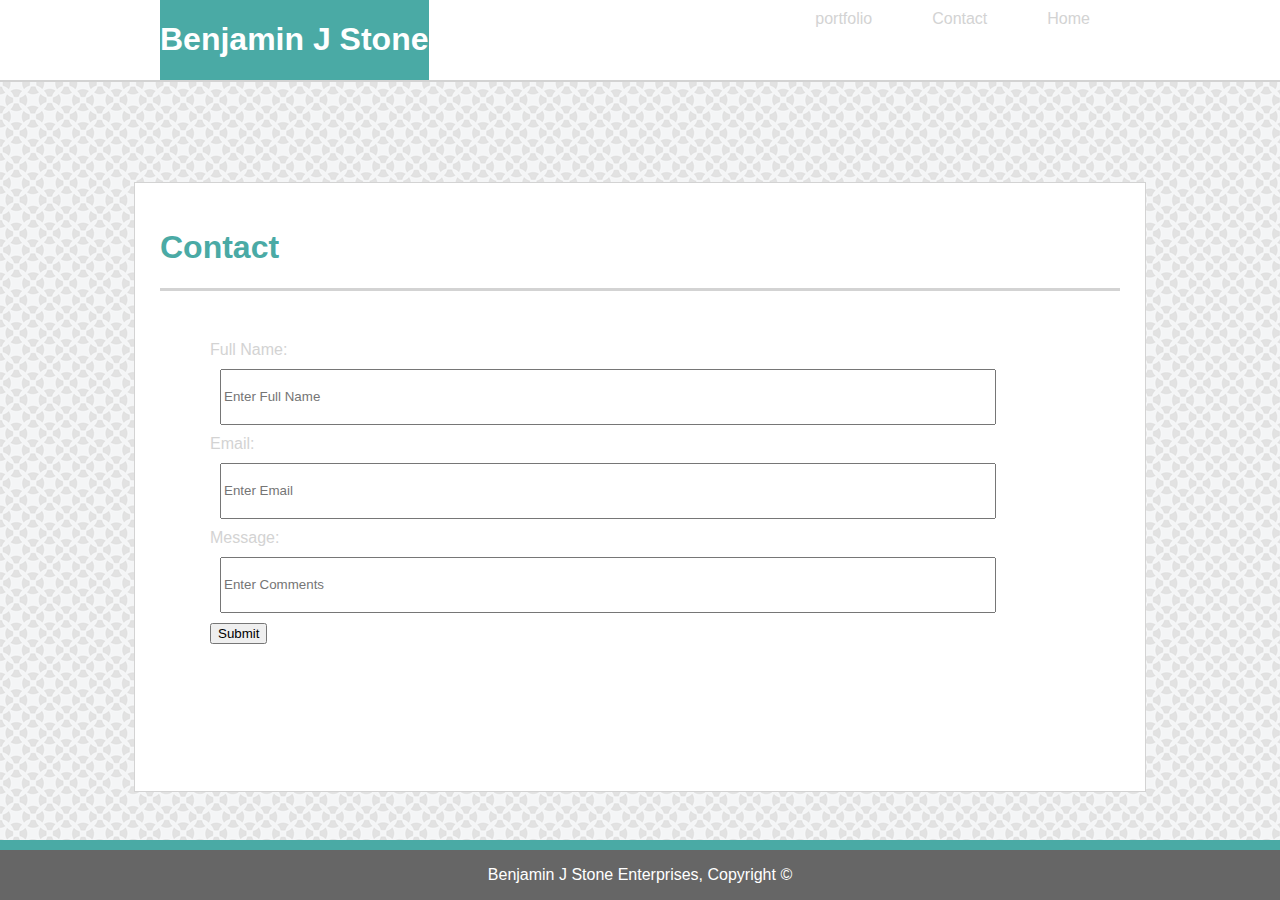
==== contact.html @ a10c0402 "add updated hw1 files" ====
<!DOCTYPE html>
<html>
<head>
    <meta charset="utf-8" />
    <meta http-equiv="X-UA-Compatible" content="IE=edge">
    <title>Page Title</title>
    <meta name="viewport" content="width=device-width, initial-scale=1">
    <link rel="stylesheet" type="text/css" media="screen" href="./assets/css/style.css" />
    <script src="main.js"></script>
</head>
 
<body>
 
    <header>
        <div class="container">
             <div class="logo">     
                 <h1>Benjamin J Stone</h1>
            </div>    
        
            <nav>
                <ul>
                    <li><a href="index.html">Home</a></li>
                    <li><a href="contact.html">Contact</a></li>
                    <li><a href="portfolio.html">portfolio</a></li>
                </ul>
            </nav>

        </div>
       
    </header>
    
    <div>
    <section id="Contact">
        <div class="box2">
            <div class="header">
                <h1>Contact</h1>
            </div>
            <section id=="contact">
                <div class="form">
                <form>
                    Full Name:<br>
                    <input type="name"placeholder="Enter Full Name"><br>
                    Email:<br>
                    <input type="Email" placeholder="Enter Email"><br>
                    Message:<br>
                    <input type="Message" placeholder="Enter Comments"><br>
                    <button type"submit" class="button">Submit</button>
                </div>    
                </form>
            </div>
    </section>
            
        
        
        
        </div>
            
                    
        </div>
    </div>    
    
    </section>

    <footer>
      <p>Benjamin J Stone Enterprises, Copyright &copy;</p>
    </footer>
</div>    








</body>
</html>
---- assets/css/style.css ----
body{
     background-image:url(../images/circles-dark.png);
     margin:0;
     padding:0;
     font-family:Arial, Helvetica, sans-serif;
 }

 header{
     background-color:white;
     margin:0 auto;
     width:100%;
     border-bottom:2px solid lightgrey;
     
 }
 .container::after{
    content:"";
    display:block;
    clear:both;

 }
 .logo{
     float:left;
     background-color:#4aaaa5;
     color:white;
 }
 nav{
     float:right;
     
 }
li{
    float:right;
    margin:10px;
    color:lightgray;
}
.container{
    width:960px;
    margin:0 auto;
}

.box1{
    background-color:white;
    width:960px;
    margin:0 auto;
    margin-top:100px;
    margin-bottom:100px;
    padding:25px;
    border:1px solid lightgrey;
    color:#4aaaa5;
    
    }
.header{
    border-bottom:3px solid lightgrey
}    

  footer{
    position:fixed;
    left:0;
    bottom:0;
    width:100%;
    background-color:#666666;
    color:white;
    text-align:center;
    border-top:10px solid #4aaaa5;
}
span{
    color:slategray;
}
.image{
    float:left;
    margin:10px;
}
.box2{
    background-color:white;
    width:960px;
    margin:0 auto;
    margin-top:100px;
    margin-bottom:100px;
    padding:25px;
    border:1px solid lightgrey;
    color:#4aaaa5;
}
.form{
    margin:50px;
    background-color: white;
    color: lightgrey;
    cursor: pointer;
    width:80%;
    height:375px;
}
input{
    width: 80%;
    height:50px;
    margin:10px;
}

header a{
    text-decoration:none;
    color:lightgrey;
}

header ul{
    margin:0;
    padding:0;
}

header li{
    display:inline;
    padding:0 20px 0 20px;
}

label{
    color:lightgrey;
}

input{
    width:100%;
}
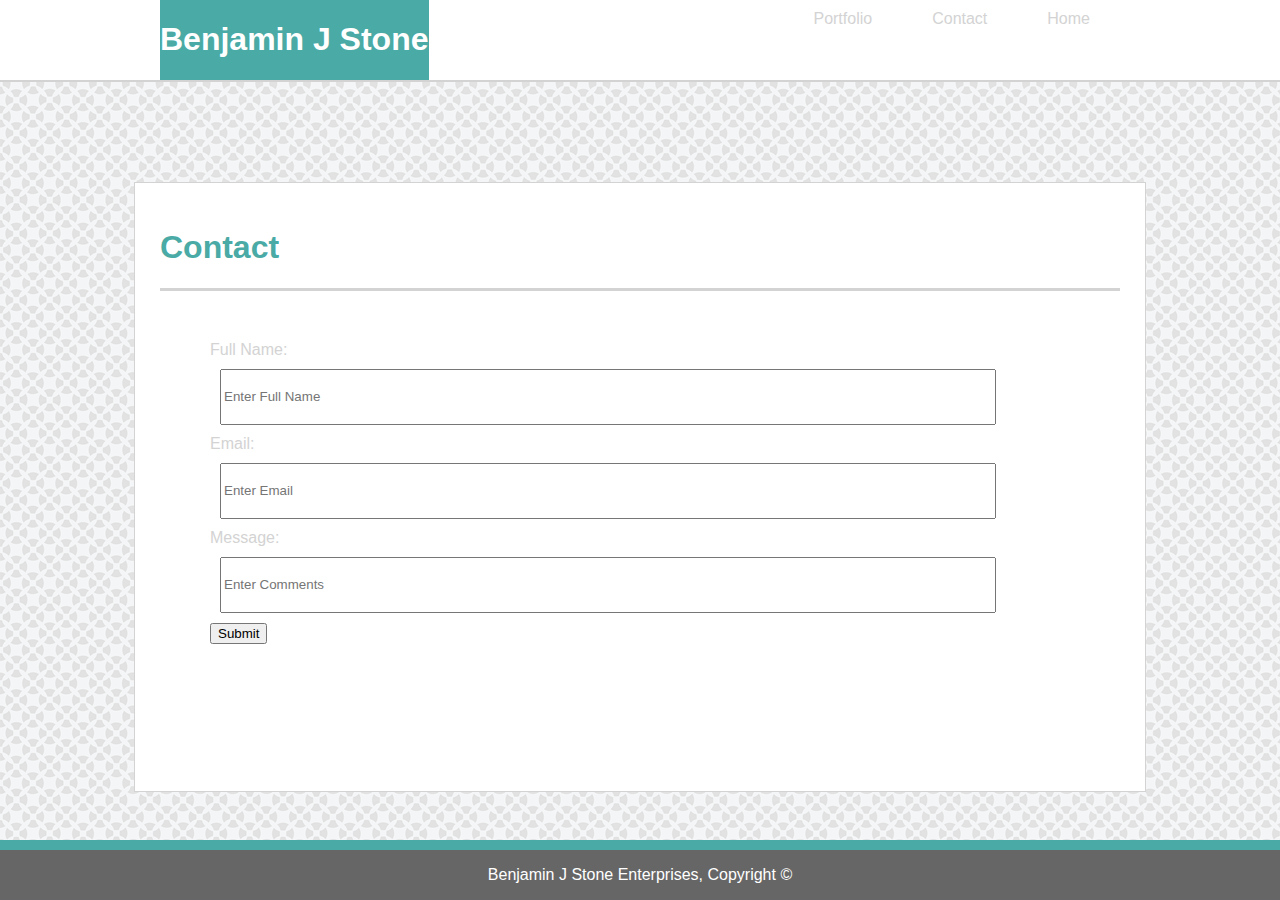
==== commit dd73229f: "Add files via upload" ====
--- a/contact.html
+++ b/contact.html
@@ -21,7 +21,7 @@
                 <ul>
                     <li><a href="index.html">Home</a></li>
                     <li><a href="contact.html">Contact</a></li>
-                    <li><a href="portfolio.html">portfolio</a></li>
+                    <li><a href="portfolio.html">Portfolio</a></li>
                 </ul>
             </nav>
 
@@ -35,7 +35,7 @@
             <div class="header">
                 <h1>Contact</h1>
             </div>
-            <section id=="contact">
+            <section id="contact">
                 <div class="form">
                 <form>
                     Full Name:<br>
@@ -44,7 +44,7 @@
                     <input type="Email" placeholder="Enter Email"><br>
                     Message:<br>
                     <input type="Message" placeholder="Enter Comments"><br>
-                    <button type"submit" class="button">Submit</button>
+                    <button type="submit" class="button">Submit</button>
                 </div>    
                 </form>
             </div>
